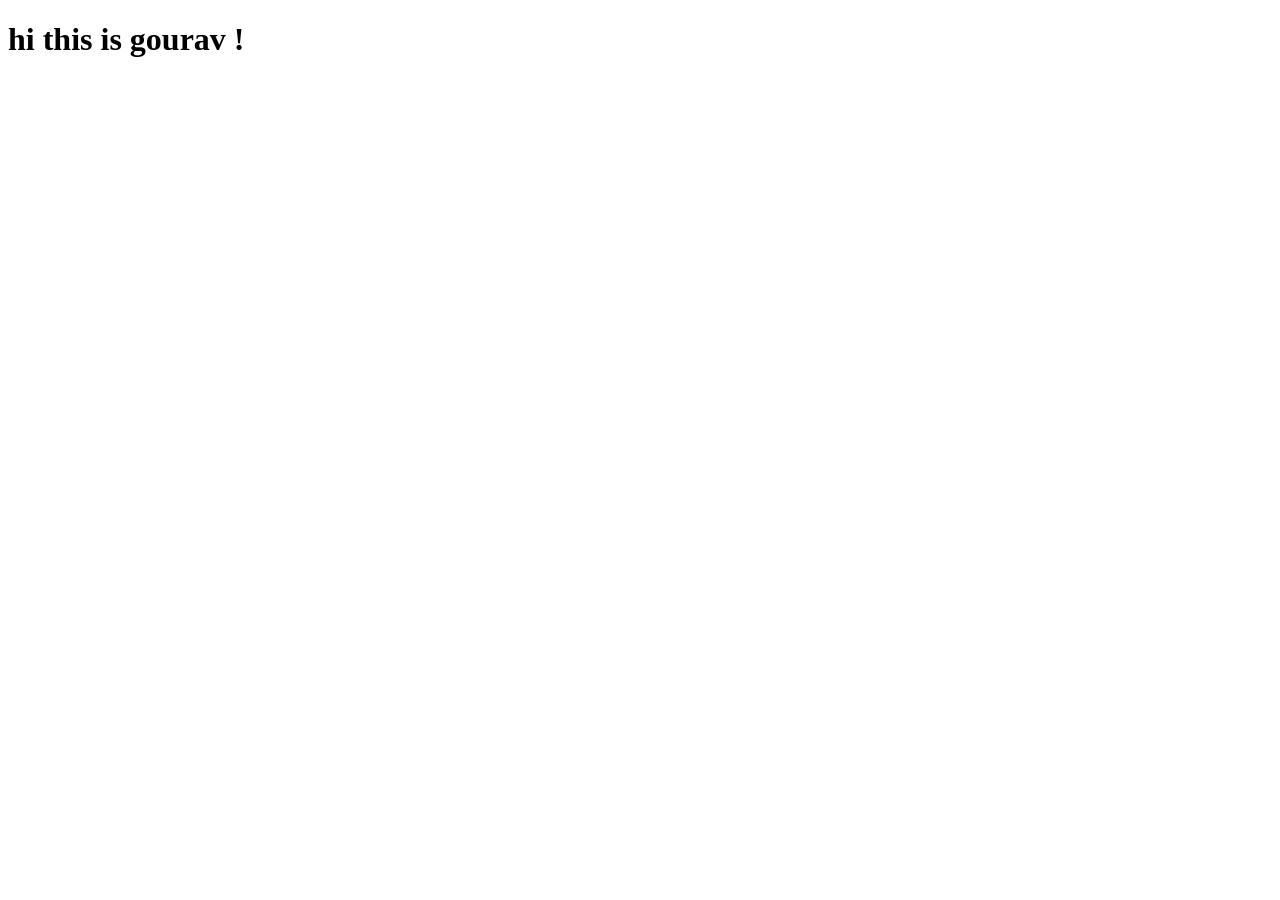
==== index.html @ 2b03319b "new commit" ====
<!DOCTYPE html>
<html lang="en">
<head>
    <meta charset="UTF-8">
    <meta name="viewport" content="width=device-width, initial-scale=1.0">
    <title>Document</title>
</head>
<body>
    <h1> hi this is gourav !</h1>
</body>
</html>
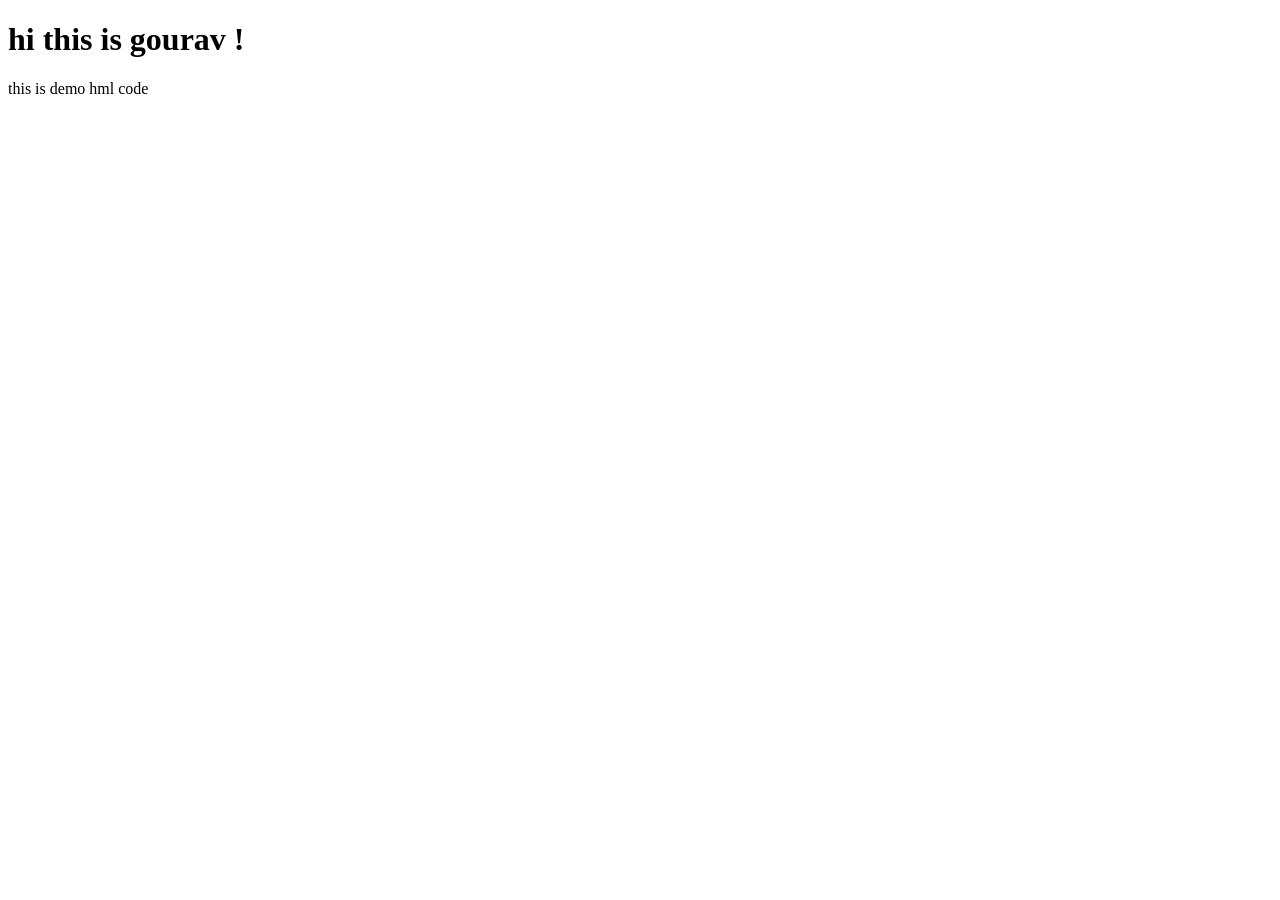
==== commit dbf5344f: "add new commit" ====
--- a/index.html
+++ b/index.html
@@ -7,5 +7,6 @@
 </head>
 <body>
     <h1> hi this is gourav !</h1>
+    <p>this is demo hml code </p>
 </body>
 </html>
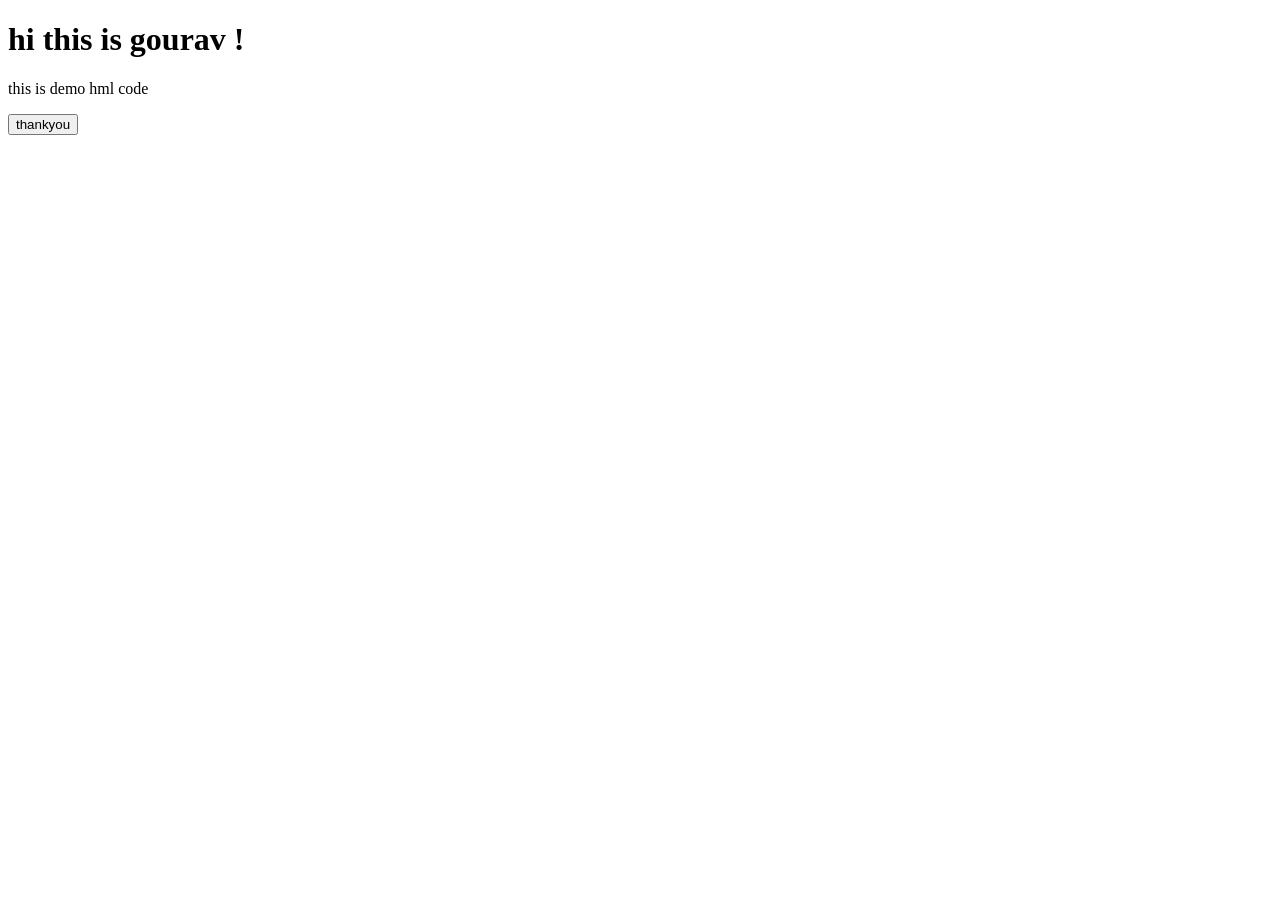
==== commit d3579517: "recent change" ====
--- a/index.html
+++ b/index.html
@@ -8,5 +8,6 @@
 <body>
     <h1> hi this is gourav !</h1>
     <p>this is demo hml code </p>
+    <button>thankyou</button>
 </body>
 </html>
